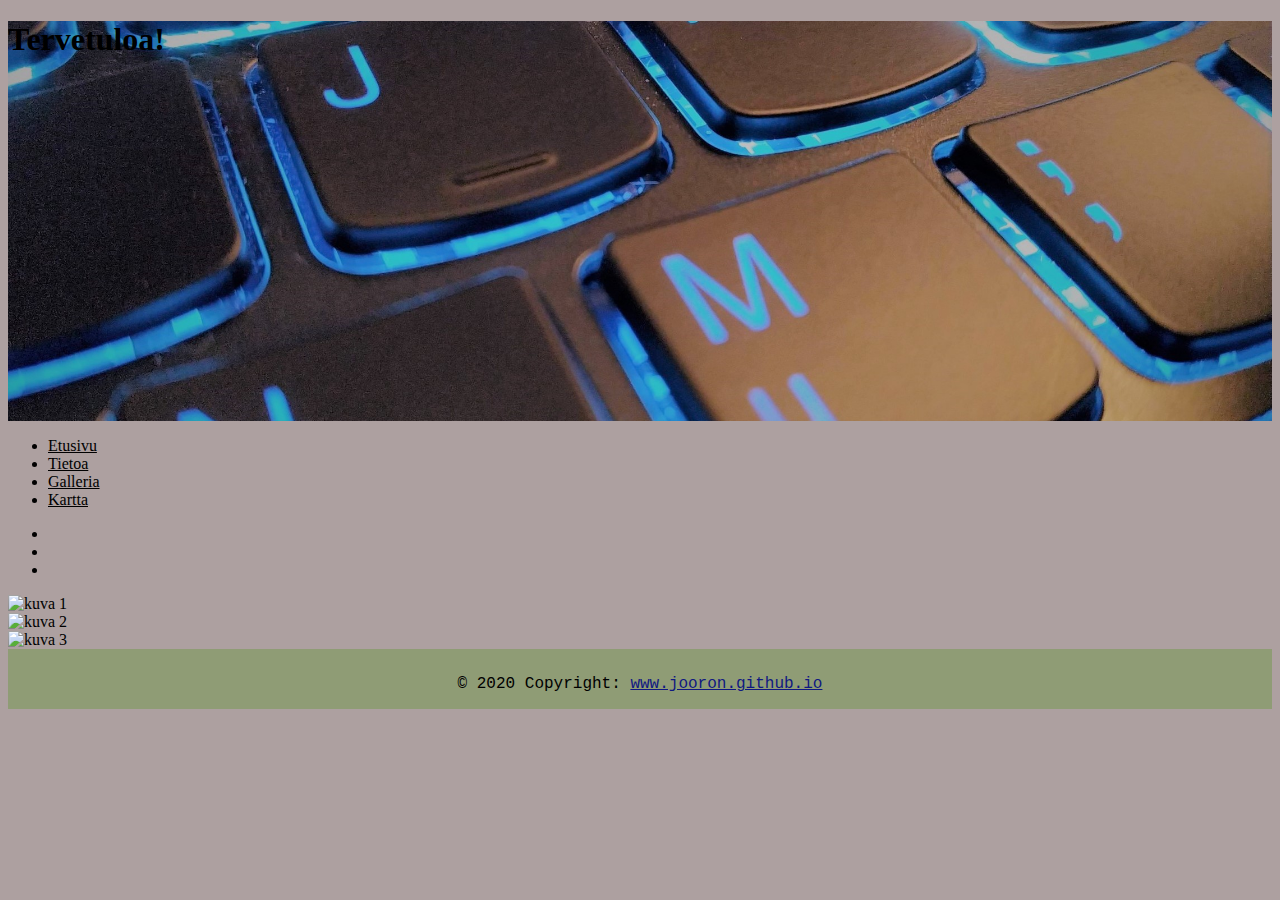
==== kolmas.html @ bb71e6ed "projekti" ====
<!DOCTYPE html>

<html lang="fi-FI">
    <head>
        <link rel="stylesheet" href="https://cdn.jsdelivr.net/npm/bootstrap@4.5.3/dist/css/bootstrap.min.css" integrity="sha384-TX8t27EcRE3e/ihU7zmQxVncDAy5uIKz4rEkgIXeMed4M0jlfIDPvg6uqKI2xXr2" crossorigin="anonymous">
        <link rel="stylesheet" href="https://cdnjs.cloudflare.com/ajax/libs/font-awesome/4.7.0/css/font-awesome.min.css">
        <link rel="stylesheet" href="https://github.com/lipis/bootstrap-social/blob/gh-pages/bootstrap-social.css">
        <link rel="stylesheet" href="tyylit.css">

        <meta name="viewport" content="width=device-width, initial-scale=1, shrink-to-fit=yes">
        <meta charset="UTF-8">
        
        <title>Galleria</title>
    </head>
    <body>
        <div class="container">

            <div class="row">
                <div class="col-12">
                    <div class="jumbotron jumbotron-fluid text-white shadow jumbotron-image shadow">
                        <h1 class="display-3 text-center">Tervetuloa!</h1>
                    </div>
                </div>
            </div>

            <div class="row">
                <div class="col">
                    <div class="container sticky-top">
                    <ul class="nav nav-pills nav-justified navbar-dark danger-color sticky-top">
                        <li class="nav-item">
                            <a class="nav-link" href="Index.html">Etusivu</a>
                        </li>
                        <li class="nav-item">
                            <a class="nav-link" href="toinen.html">Tietoa</a>
                        </li>
                        <li class="nav-item">
                            <a class="nav-link active" href="kolmas.html">Galleria</a>
                        </li>
                        <li class="nav-item">
                            <a class="nav-link" href="neljas.html">Kartta</a>
                        </li>
                        </ul>
                    </div>
                </div>
            </div>
            
            <div class="row">
                <div class="col">
                  
                    <div id="selailtava_kuvabanneri" class="carousel slide" data-ride="carousel">

                        <ul class="carousel-indicators">
                          <li data-target="#selailtava_kuvabanneri" data-slide-to="0" class="active"></li>
                          <li data-target="#selailtava_kuvabanneri" data-slide-to="1"></li>
                          <li data-target="#selailtava_kuvabanneri" data-slide-to="2"></li>
                        </ul>
                        
                        <div class="carousel-inner">
                          <div class="carousel-item responsive active">
                            <img src="kuvat/kuva3.jpg" alt="kuva 1" height="950">
                          </div>
                          <div class="carousel-item responsive">
                            <img src="kuvat/paperi3.jpg" alt="kuva 2" height="950">
                          </div>
                          <div class="carousel-item responsive">
                            <img src="kuvat/kuva4.jpg" alt="kuva 3" height="950">
                          </div>
                        </div>
                        
                        <a class="carousel-control-prev" href="#selailtava_kuvabanneri" data-slide="prev">
                          <span class="carousel-control-prev-icon"></span>
                        </a>
                        <a class="carousel-control-next" href="#selailtava_kuvabanneri" data-slide="next">
                          <span class="carousel-control-next-icon"></span>
                        </a>
                    </div>

                </div>
            </div>

            <footer class="container-fluid bg-4 text-center no-gutter">
                <p>© 2020 Copyright: <a class="fl" href="https://jooron.github.io">www.jooron.github.io</a></p> 
            </footer>
            
        </div>
    <script src="https://code.jquery.com/jquery-3.5.1.slim.min.js" integrity="sha384-DfXdz2htPH0lsSSs5nCTpuj/zy4C+OGpamoFVy38MVBnE+IbbVYUew+OrCXaRkfj" crossorigin="anonymous"></script>
        <script src="https://cdn.jsdelivr.net/npm/popper.js@1.16.1/dist/umd/popper.min.js" integrity="sha384-9/reFTGAW83EW2RDu2S0VKaIzap3H66lZH81PoYlFhbGU+6BZp6G7niu735Sk7lN" crossorigin="anonymous"></script>
        <script src="https://cdn.jsdelivr.net/npm/bootstrap@4.5.3/dist/js/bootstrap.min.js" integrity="sha384-w1Q4orYjBQndcko6MimVbzY0tgp4pWB4lZ7lr30WKz0vr/aWKhXdBNmNb5D92v7s" crossorigin="anonymous"></script>
    </body>
</html>
---- tyylit.css ----
body{
    background-color: rgba(168, 154, 154, 0.938);
}

.jumbotron{
    height: 400px;
    width: 100%;
    margin-bottom: 0;
}
.jumbotron-image {
    background-position: center center;
    background-repeat: no-repeat;
    background-size: cover;
    background-image: url('Kuvat/kuva2.jpg');
  }
  
footer {
    background-color: rgb(143, 156, 117);
    padding: 10px;
    text-align: center;
    color: rgb(0, 0, 0);
    height: 50px;
    clear: both;
    font-family: 'Courier New', monospace;
  }
  .no-gutter{
    margin-top: 0;
    padding-bottom:0;
}

.nav-link{
    color: rgb(0, 0, 0);
}

.fl{
    color: rgb(16, 24, 129);
}

.kuva{
    background-position: center center;
    background-repeat: no-repeat;
    background-size: cover;
    background-image: url('Kuvat/paperi3.jpg');
    width: 100%;
    margin-left: 0;
}
.kartta{
    padding: 20px;
    font-family: "Lucida Console", "Courier New", monospace;
    font-size: 20px;
    font-weight: bold;
}

.carousel-inner img {
    width: 100%;
  }

.carousel-control-next-icon,
.carousel-control-prev-icon {
    filter: invert(1);
  }

.kolmas{
    font-size:5vw;
}
.responsive {
    width: 100%;
    height: auto;
  }
.toka{
    background-color: rgb(233, 225, 225);
}
.nappi{
    max-width: 200px;
}
.tyyli1{
    font-family: 'Brush Script MT', cursive;
    font-size: 22px;
}
.tyyli2{
    font-family: Garamond, serif;
}
.tyyli3{
    font-family: 'Times New Roman', serif;
}
iframe{
    width: 420px;
    height: 350px;
    margin: 0;
    padding: 0;
    border: none;
}
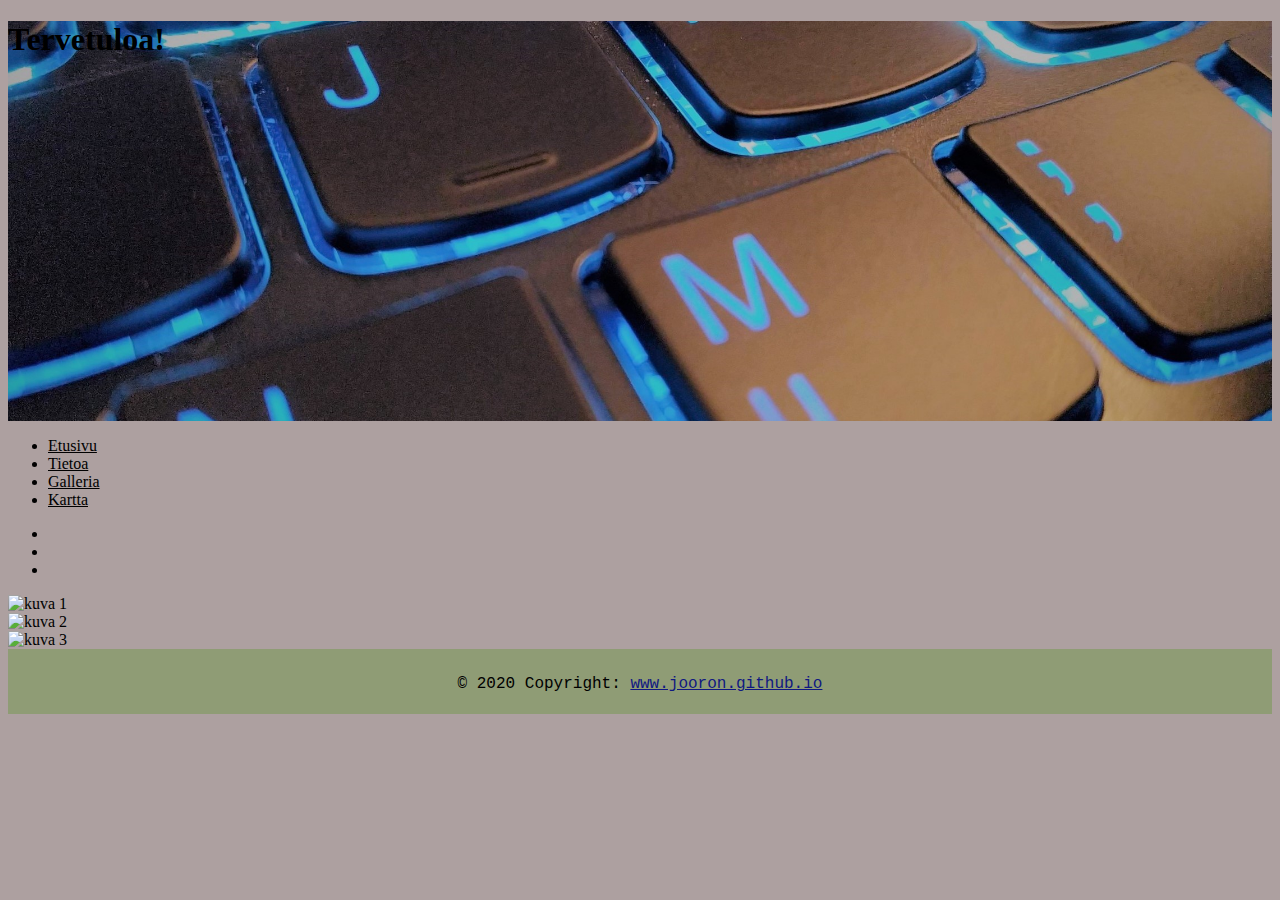
==== commit 24f91002: "projekti_V.0.3" ====
--- a/kolmas.html
+++ b/kolmas.html
@@ -28,7 +28,7 @@
                     <div class="container sticky-top">
                     <ul class="nav nav-pills nav-justified navbar-dark danger-color sticky-top">
                         <li class="nav-item">
-                            <a class="nav-link" href="Index.html">Etusivu</a>
+                            <a class="nav-link" href="https://jooron.github.io/Index.html">Etusivu</a>
                         </li>
                         <li class="nav-item">
                             <a class="nav-link" href="toinen.html">Tietoa</a>
@@ -57,13 +57,13 @@
                         
                         <div class="carousel-inner">
                           <div class="carousel-item responsive active">
-                            <img src="kuvat/kuva3.jpg" alt="kuva 1" height="950">
+                            <img src="https://jooron.github.io/kuvat/kuva3.jpg" alt="kuva 1" height="950">
                           </div>
                           <div class="carousel-item responsive">
-                            <img src="kuvat/paperi3.jpg" alt="kuva 2" height="950">
+                            <img src="https://jooron.github.io/kuvat/paperi3.jpg" alt="kuva 2" height="950">
                           </div>
                           <div class="carousel-item responsive">
-                            <img src="kuvat/kuva4.jpg" alt="kuva 3" height="950">
+                            <img src="https://jooron.github.io/kuvat/kuva4.jpg" alt="kuva 3" height="950">
                           </div>
                         </div>
                         
--- a/tyylit.css
+++ b/tyylit.css
@@ -11,7 +11,7 @@
     background-position: center center;
     background-repeat: no-repeat;
     background-size: cover;
-    background-image: url('Kuvat/kuva2.jpg');
+    background-image: url('https://jooron.github.io/Kuvat/kuva2.jpg');
   }
   
 footer {
@@ -19,11 +19,11 @@
     padding: 10px;
     text-align: center;
     color: rgb(0, 0, 0);
-    height: 50px;
+    height: 55px;
     clear: both;
     font-family: 'Courier New', monospace;
   }
-  .no-gutter{
+.no-gutter{
     margin-top: 0;
     padding-bottom:0;
 }
@@ -40,7 +40,7 @@
     background-position: center center;
     background-repeat: no-repeat;
     background-size: cover;
-    background-image: url('Kuvat/paperi3.jpg');
+    background-image: url('https://jooron.github.io/Kuvat/paperi3.jpg');
     width: 100%;
     margin-left: 0;
 }
@@ -84,7 +84,7 @@
     font-family: 'Times New Roman', serif;
 }
 iframe{
-    width: 420px;
+    width: 100%;
     height: 350px;
     margin: 0;
     padding: 0;
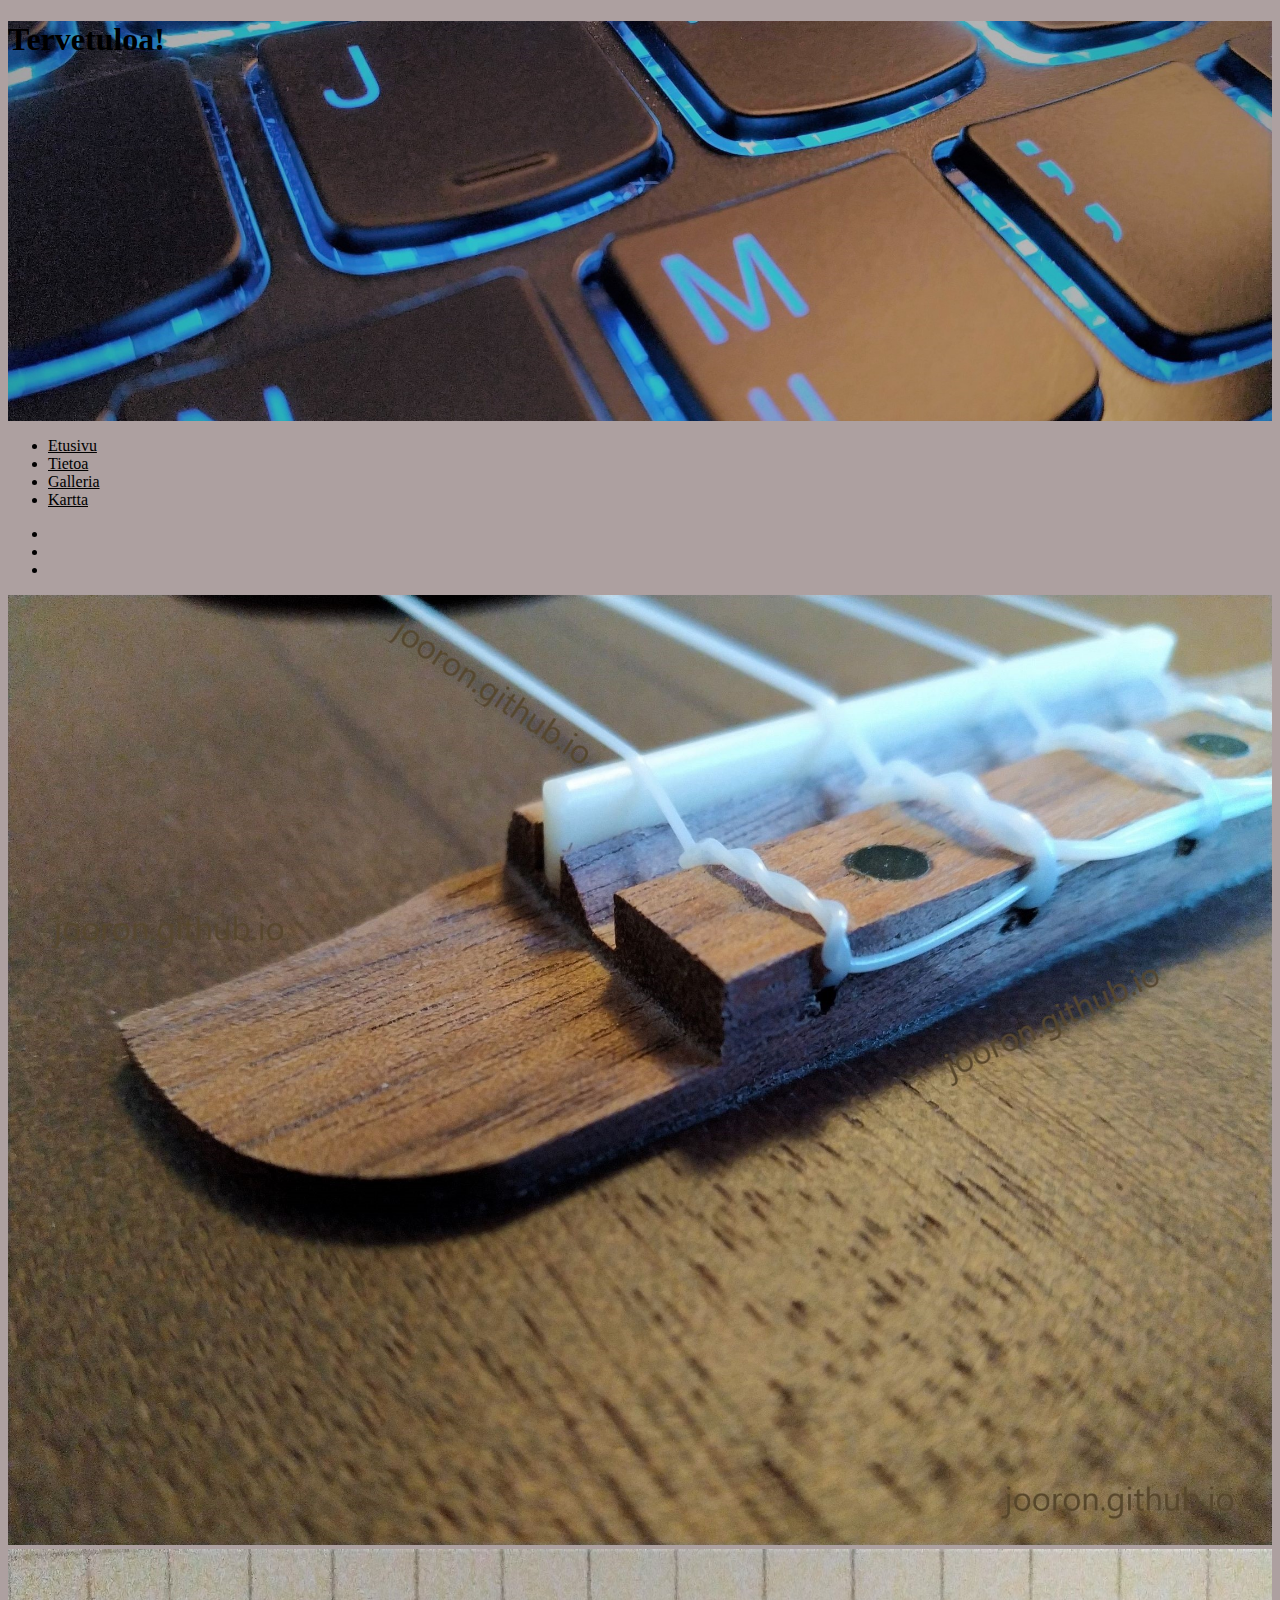
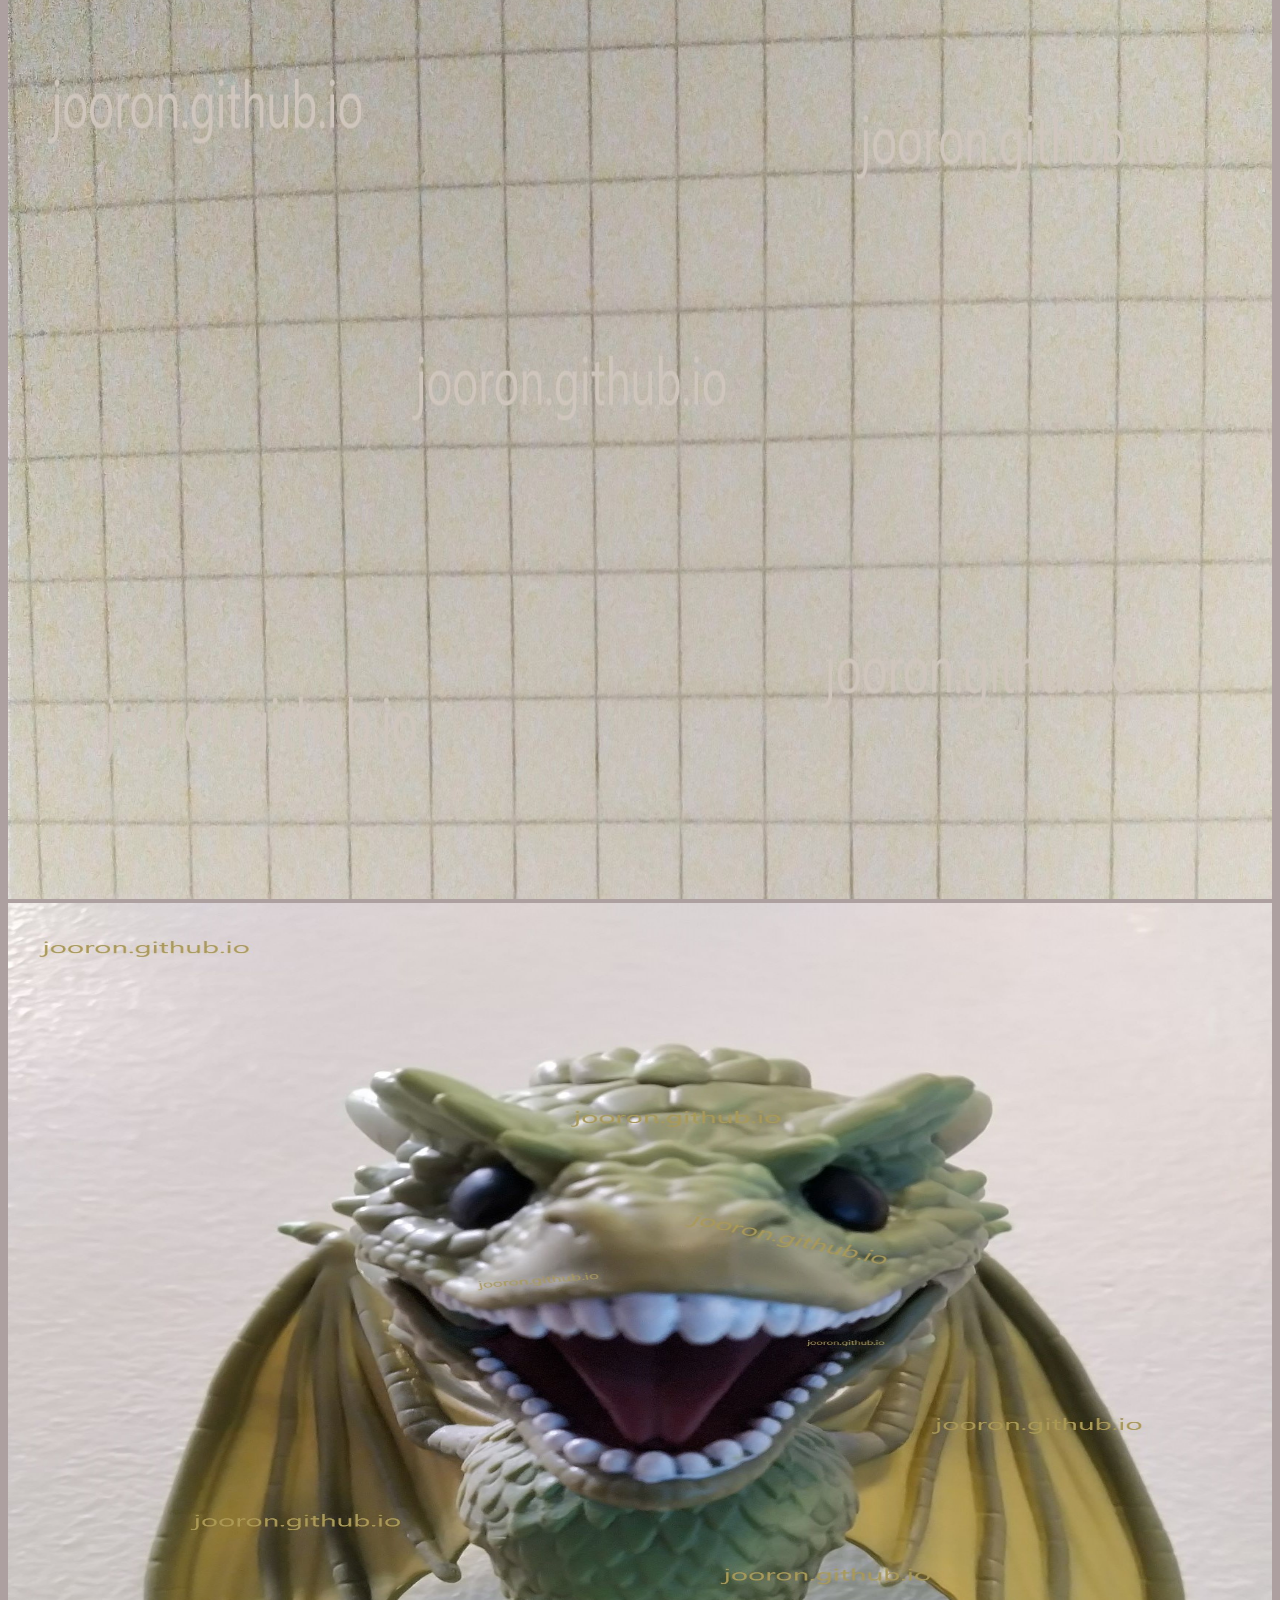
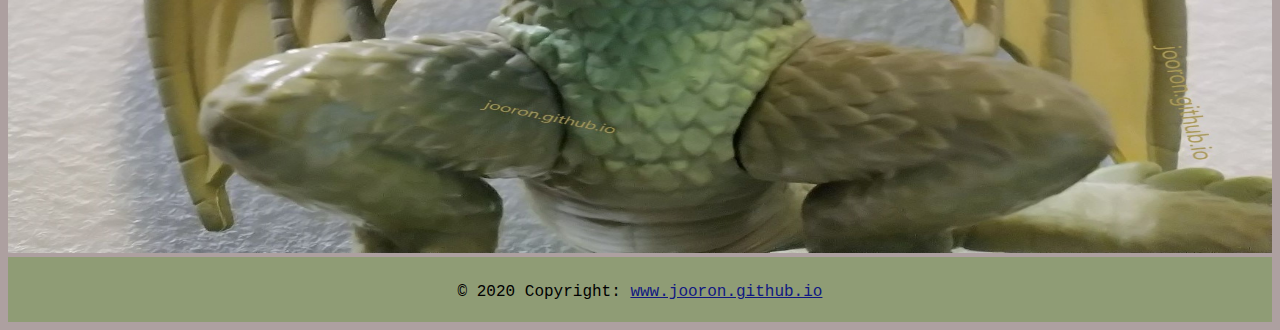
==== commit 6e7ae8a4: "p" ====
--- a/kolmas.html
+++ b/kolmas.html
@@ -28,7 +28,7 @@
                     <div class="container sticky-top">
                     <ul class="nav nav-pills nav-justified navbar-dark danger-color sticky-top">
                         <li class="nav-item">
-                            <a class="nav-link" href="https://jooron.github.io/Index.html">Etusivu</a>
+                            <a class="nav-link" href="https://jooron.github.io">Etusivu</a>
                         </li>
                         <li class="nav-item">
                             <a class="nav-link" href="toinen.html">Tietoa</a>
@@ -57,13 +57,13 @@
                         
                         <div class="carousel-inner">
                           <div class="carousel-item responsive active">
-                            <img src="https://jooron.github.io/kuvat/kuva3.jpg" alt="kuva 1" height="950">
+                            <img src="https://jooron.github.io/Kuvat/kuva3.jpg" alt="kuva 1" height="950">
                           </div>
                           <div class="carousel-item responsive">
-                            <img src="https://jooron.github.io/kuvat/paperi3.jpg" alt="kuva 2" height="950">
+                            <img src="https://jooron.github.io/Kuvat/paperi3.jpg" alt="kuva 2" height="950">
                           </div>
                           <div class="carousel-item responsive">
-                            <img src="https://jooron.github.io/kuvat/kuva4.jpg" alt="kuva 3" height="950">
+                            <img src="https://jooron.github.io/Kuvat/kuva4.jpg" alt="kuva 3" height="950">
                           </div>
                         </div>
                         
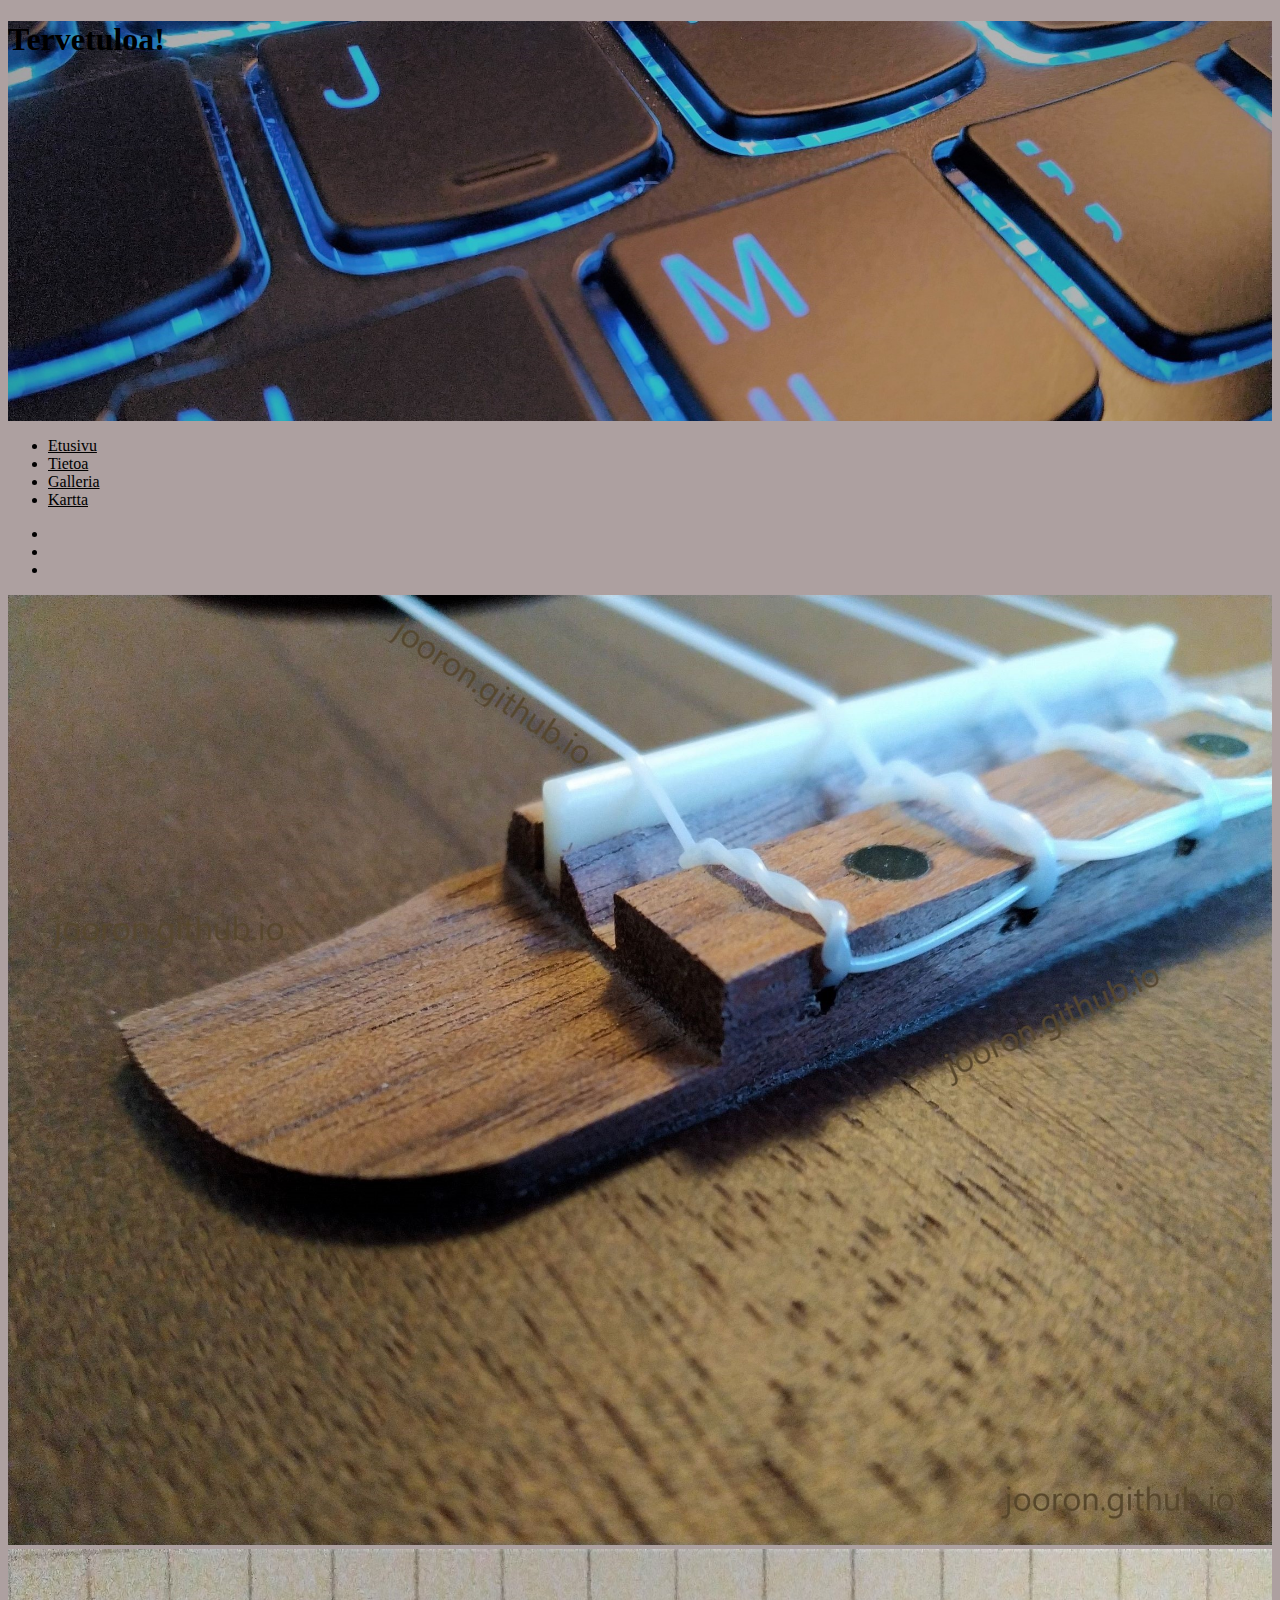
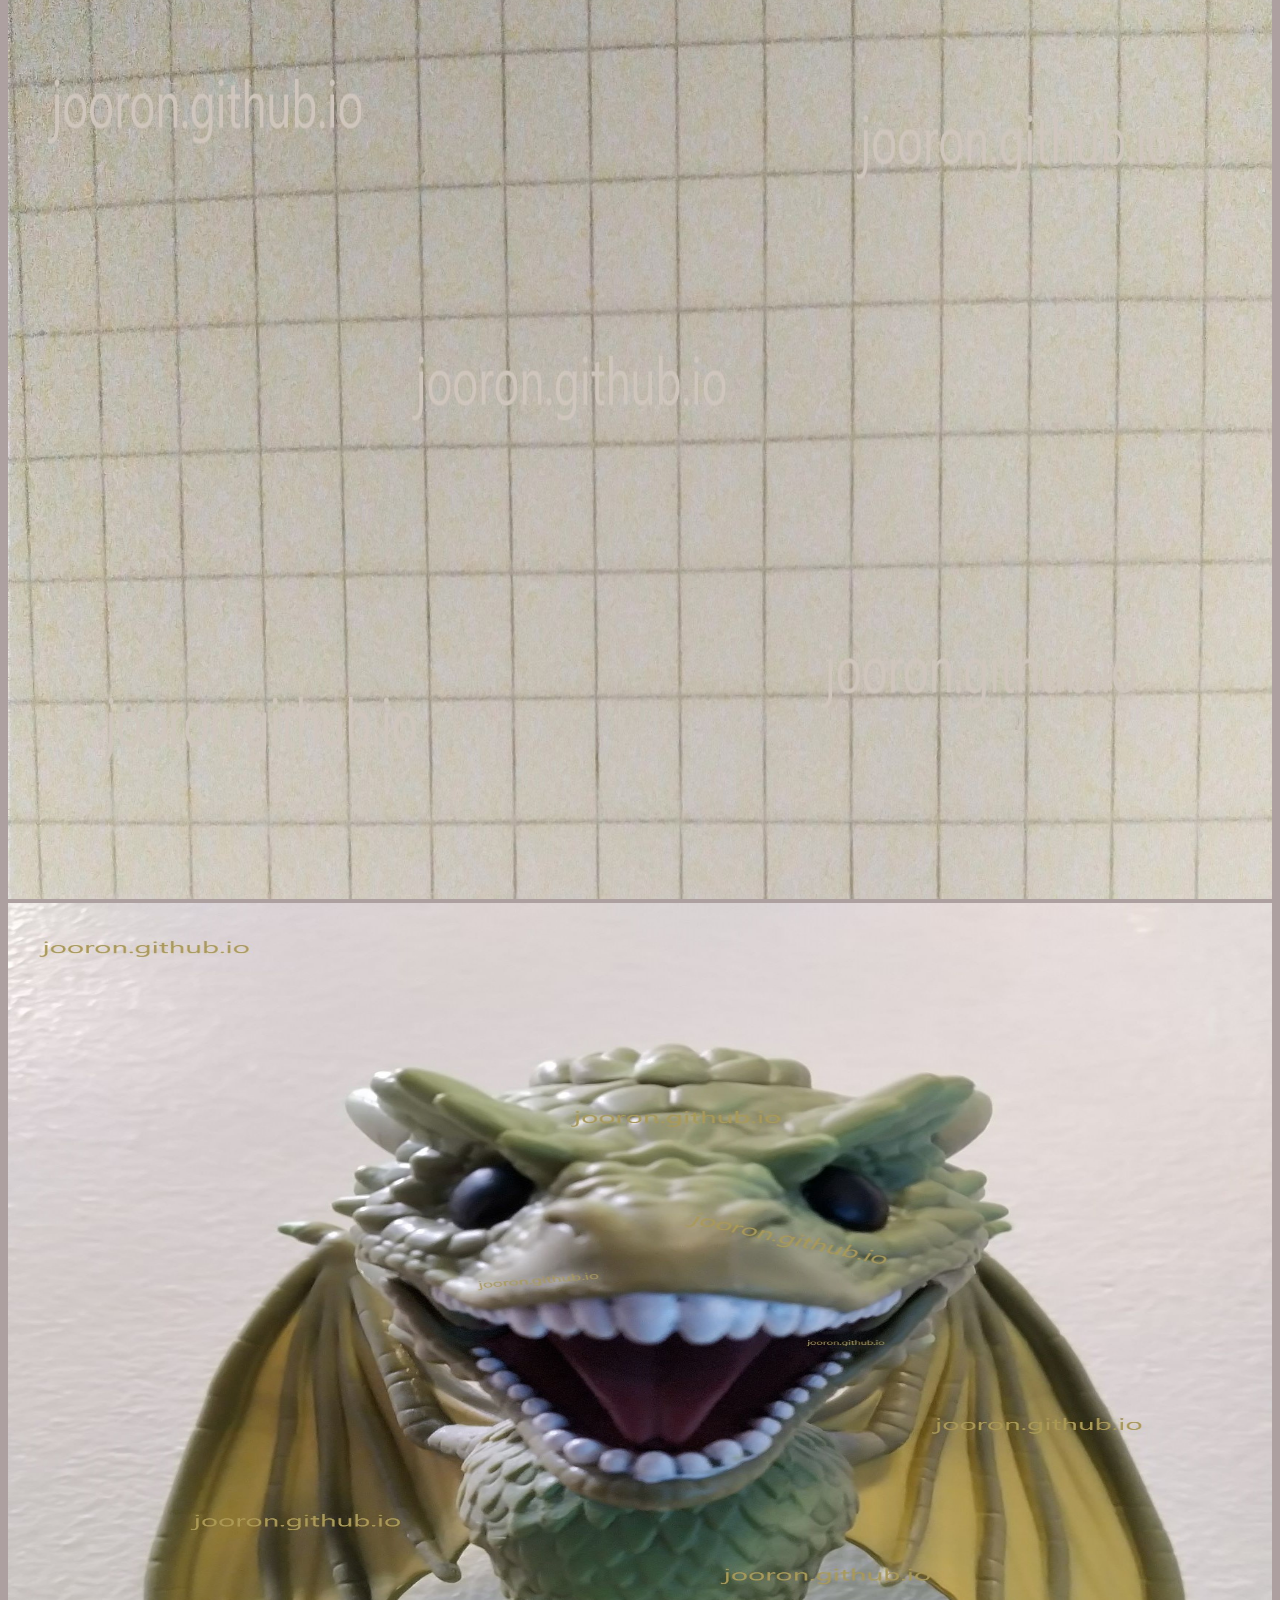
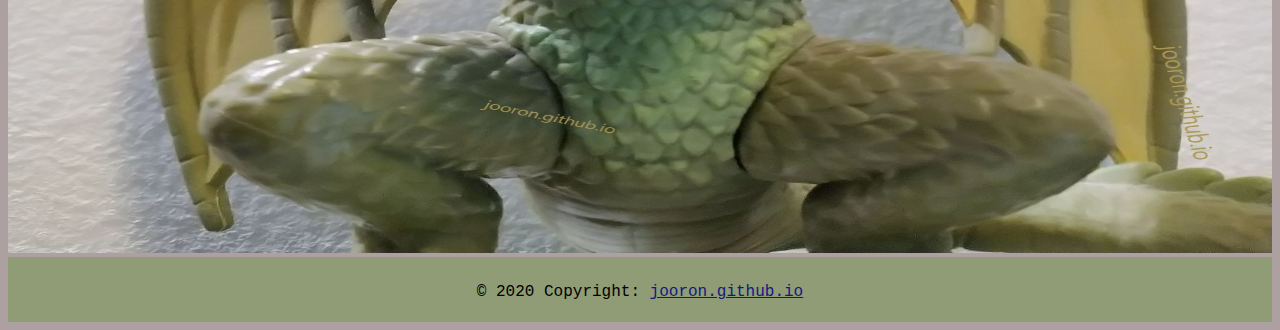
==== commit 0bdcd51d: "V1.0" ====
--- a/kolmas.html
+++ b/kolmas.html
@@ -7,7 +7,7 @@
         <link rel="stylesheet" href="https://github.com/lipis/bootstrap-social/blob/gh-pages/bootstrap-social.css">
         <link rel="stylesheet" href="tyylit.css">
 
-        <meta name="viewport" content="width=device-width, initial-scale=1, shrink-to-fit=yes">
+        <meta name="viewport" content="width=device-width, initial-scale=1, shrink-to-fit=no">
         <meta charset="UTF-8">
         
         <title>Galleria</title>
@@ -79,7 +79,7 @@
             </div>
 
             <footer class="container-fluid bg-4 text-center no-gutter">
-                <p>© 2020 Copyright: <a class="fl" href="https://jooron.github.io">www.jooron.github.io</a></p> 
+                <p>© 2020 Copyright: <a class="fl" href="https://jooron.github.io">jooron.github.io</a></p> 
             </footer>
             
         </div>
--- a/tyylit.css
+++ b/tyylit.css
@@ -70,9 +70,7 @@
 .toka{
     background-color: rgb(233, 225, 225);
 }
-.nappi{
-    max-width: 200px;
-}
+
 .tyyli1{
     font-family: 'Brush Script MT', cursive;
     font-size: 22px;
@@ -89,4 +87,15 @@
     margin: 0;
     padding: 0;
     border: none;
-}+}
+.te {
+    border: none;
+    color: white;
+    padding: 15px 32px;
+    text-align: center;
+    text-decoration: none;
+    display: inline-block;
+    font-size: 16px;
+    margin: 4px 2px;
+    cursor: pointer;
+  }